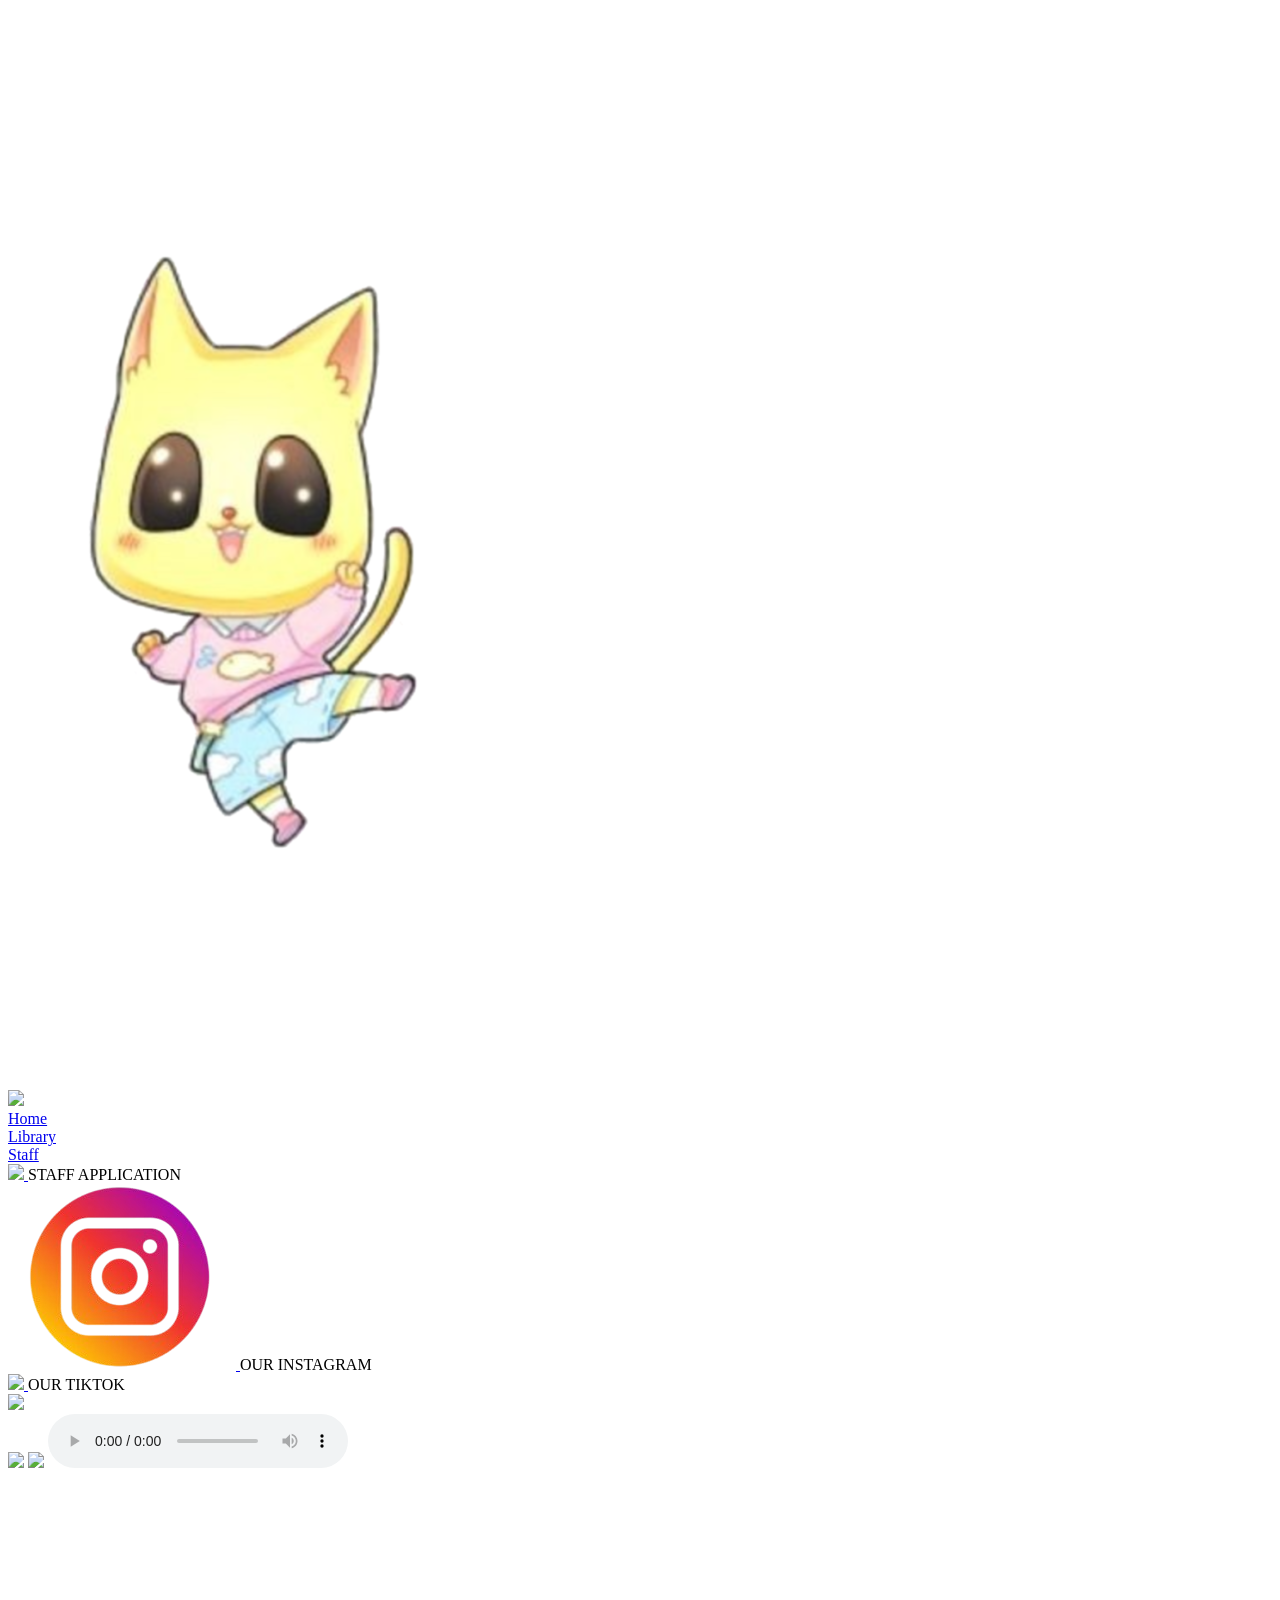
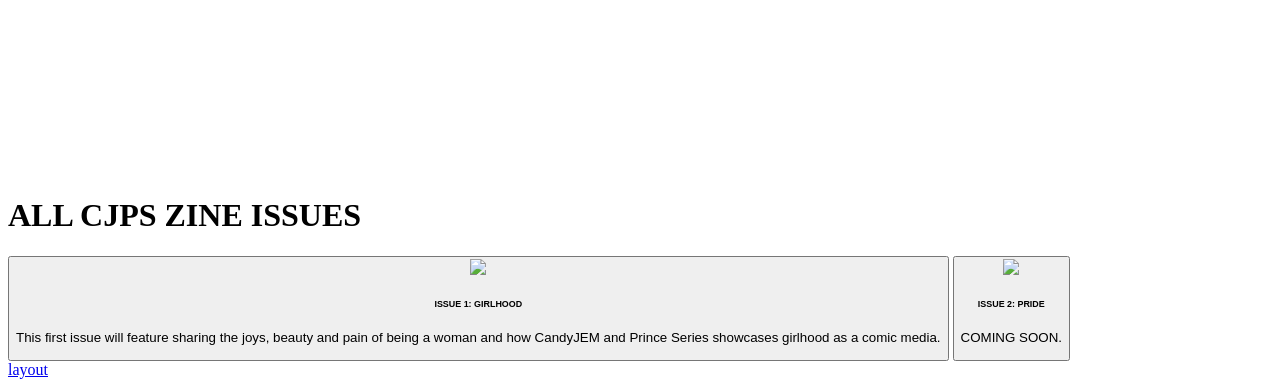
==== library.html @ 788315da "Add files via upload" ====
<!DOCTYPE html>
<html lang="en">
<head>
  <meta charset="UTF-8" />
  <meta name="viewport" content="width=device-width, initial-scale=1.0">

  <link rel="icon" href="favicon.ico" type="icon/gif">
  <title>CJPS ZINE</title>
  <link rel="stylesheet" href="style.css" />
</head>
<body>
  <img class="note-overlay" src="note.png" alt="">
  <div class="main border-double">
    <div class="header">
      <img src="title.png" class="titleimg">
      <img src="meow.png" class="meowimg">
    </div>

    <div class="button-row">
      <div class="linkbutton">
        <a href="index.html">Home</a>
      </div>
      
      <div class="linkbutton">
        <a href="library.html">Library</a>
      </div>

      <div class="linkbutton">
        <a href="staff.html">Staff</a>
      </div>
    </div>

    <div class="content">
      <div class="col1">
        <div class="box short blue3 border-double">
          <div class="icon-link-item">
            <a class="icon-link-button" href="https://docs.google.com/" target="_blank" rel="noopener noreferrer">
              <img src="application.png">
            </a>
            <span class="icon-link-label">STAFF APPLICATION</span>
          </div>
          <div class="icon-link-item">
            <a class="icon-link-button" href="https://www.instagram.com/" target="_blank" rel="noopener noreferrer">
              <img src="instagram.png">
            </a>
            <span class="icon-link-label">OUR INSTAGRAM</span>
          </div>
          <div class="icon-link-item">
            <a class="icon-link-button" href="https://www.tiktok.com/" target="_blank" rel="noopener noreferrer">
              <img src="tiktok.png">
            </a>
            <span class="icon-link-label">OUR TIKTOK</span>
          </div>
        </div>

        <div class="mobile-decor">
          <div class="mobile-decor-note">
            <img class="note-overlay" src="note.png">
          </div>

          <div class="mobile-decor-floats">
            <img class="img2" src="stupid.png">
            <img class="img1" src="cd.png">
            <audio id="audio" src="missher.mp3" preload="auto" controls playsinline></audio>
          </div>
        </div>

        <div class="jonipet">
          <iframe width="310" height="300" scrolling="no" src="https://gifypet.neocities.org/pet/pet.html?name=Joni&dob=1779873898&gender=f&element=Fire&pet=https%3A%2F%2Fmedia.discordapp.net%2Fattachments%2F1444988357347381353%2F1509118931842105465%2F3VDP4AAAAGSURBVAMAvo80jhCMU6oAAAAASUVORK5CYII.png%3Fex%3D6a180407%26is%3D6a16b287%26hm%3Db6cca7637a96584cb1b414a8b4b6b041c32b52a9ffc3f35007632f2bb1445d14%26%3D%26format%3Dwebp%26quality%3Dlossless&map=https%3A%2F%2Fgraphic.neocities.org%2FFloatie_266.gif&background=https%3A%2F%2Fmedia.discordapp.net%2Fattachments%2F1444988357347381353%2F1509124907584196618%2FC1TNwtPAAAAABJRU5ErkJggg.png%3Fex%3D6a180998%26is%3D6a16b818%26hm%3Db10b754ca8d9f3732e0217fe9511cef0d32e96554e73703f5fabe5e625c4902f%26%3D%26format%3Dwebp%26quality%3Dlossless%26width%3D197%26height%3D350&tablecolor=%23adc9f5&textcolor=black" frameborder="0"></iframe>
        </div>
      </div>

      <div class="col2">
        <div class="box tall blue4 border-etched">
          <div class="about-title">
            <h1>ALL CJPS ZINE ISSUES</h1>
          </div>
          <button class="journalgrey librarybutton" type="button" onclick="window.open('girlhood.html', '_blank', 'noopener,noreferrer');">
            <img src="girlhood.png" class="help-img">
            <div class="text">
                <h6>ISSUE 1: GIRLHOOD</h6>
                <p>This first issue will feature sharing the joys, beauty and pain of being a woman and how CandyJEM and Prince Series showcases girlhood as a comic media.</p>
            </div>
          </button>
          <button class="journalgrey librarybutton">
            <img src="comingsoon.png" width="120px" height="auto">
            <div class="text">
                <h6>ISSUE 2: PRIDE</h6>
                <p>COMING SOON.</p>
            </div>
          </button>
        </div>
      </div>
    </div>
    <div class="credits">
      <a href="https://aithere.neocities.org/" target="_blank" rel="noopener noreferrer" style="font-family: winkle;">layout</a>
    </div>
  </div>
  <script src="script.js" defer></script>
</body>
</html>
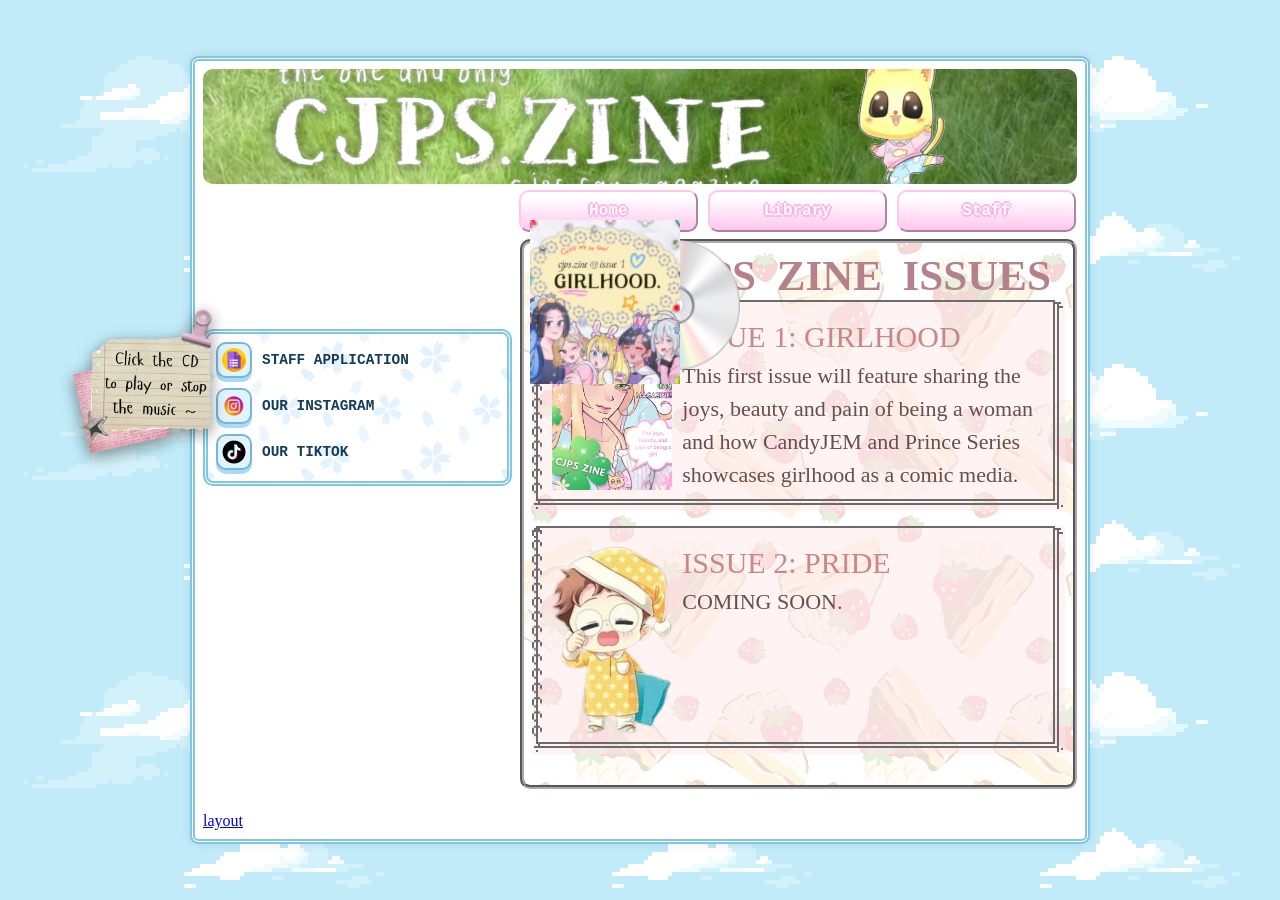
==== commit d8cc17ff: "Update library.html" ====
--- a/library.html
+++ b/library.html
@@ -34,19 +34,19 @@
       <div class="col1">
         <div class="box short blue3 border-double">
           <div class="icon-link-item">
-            <a class="icon-link-button" href="https://docs.google.com/" target="_blank" rel="noopener noreferrer">
+            <a class="icon-link-button" href="https://docs.google.com/forms/d/1HRDps-8IEQZIpEWhPHUq3t7p63g-VGt1K8qYqneB564/viewform" target="_blank" rel="noopener noreferrer">
               <img src="application.png">
             </a>
             <span class="icon-link-label">STAFF APPLICATION</span>
           </div>
           <div class="icon-link-item">
-            <a class="icon-link-button" href="https://www.instagram.com/" target="_blank" rel="noopener noreferrer">
+            <a class="icon-link-button" href="https://www.instagram.com/that.one.cjps.fanzine" target="_blank" rel="noopener noreferrer">
               <img src="instagram.png">
             </a>
             <span class="icon-link-label">OUR INSTAGRAM</span>
           </div>
           <div class="icon-link-item">
-            <a class="icon-link-button" href="https://www.tiktok.com/" target="_blank" rel="noopener noreferrer">
+            <a class="icon-link-button" href="https://www.tiktok.com/@that.one.cjps.fanzine" target="_blank" rel="noopener noreferrer">
               <img src="tiktok.png">
             </a>
             <span class="icon-link-label">OUR TIKTOK</span>
@@ -98,4 +98,4 @@
   </div>
   <script src="script.js" defer></script>
 </body>
-</html>+</html>
--- a/style.css
+++ b/style.css
@@ -0,0 +1,1078 @@
+* {
+      box-sizing: border-box;
+      margin: 0;
+      padding: 0;
+    }
+
+    html, body {
+      height: 100%;
+      font-family: 'Courier New', Courier, monospace;
+      max-width: 100%;
+      overflow-x: hidden;
+    }
+
+
+    body {
+    margin: 0;
+    display: flex;
+    align-items: center;
+    justify-content: center;
+
+    background: pink url('blue5.gif');
+    cursor: url('https://cdn.cursors-4u.net/previews/heart-chat-bubble-97dd6d06-32.webp') 32 32, auto !important;
+    }
+
+    .note-overlay {
+      position: fixed;
+      top: 300px;
+      right: 1050px;
+      width: 180px;
+      height: auto;
+      z-index: 9999;
+      pointer-events: none;
+      filter: drop-shadow(0 4px 8px rgba(0, 0, 0, 0.25));
+    }
+
+    .main {
+      display: flex;
+      flex-direction: column;
+      width: 90%;
+      max-width: 900px;
+      background: white;
+      padding: 20px;
+      border: 1px solid #ccc;
+      border-radius: 1%;
+      box-shadow: 0 0 10px rgba(0,0,0,0.1);
+    }
+
+    .header, .footer {
+      background: #c7f4ff;
+      padding: 15px;
+      text-align: center;
+      font-weight: bold;
+      border-radius: 10px;
+    }
+
+    .header {
+        background: url('banner.gif') no-repeat center center / cover;
+        color: white;
+        height: 9vw;
+        display: flex;
+        align-items: center;
+        padding-left: 2vw;
+        border-radius: 10px;
+        overflow: hidden;
+    }
+
+    .header span {
+        display: inline-block;
+        font-weight: bold;
+        filter:
+            drop-shadow(1px 1px 0 rgb(100, 160, 202))
+            drop-shadow(-1px 1px 0 rgb(100, 160, 202))
+            drop-shadow(0 -1px 0 rgb(100, 160, 202))
+            drop-shadow(1px 0 rgb(100, 160, 202));
+        transition: ease-in-out 0.3s;
+        font-size: 3vw;
+    }
+
+    .header span a {
+        color: white;
+        text-decoration: none;
+        transition: 0.2s ease-in-out;
+        cursor: url('https://64.media.tumblr.com/tumblr_m35lfjw3Qf1rnr4eb.png'), auto;
+    }
+
+    .header span a:hover {
+        filter:
+        drop-shadow(1px 1px 0 rgb(60, 110, 160))
+        drop-shadow(-1px 1px 0 rgb(60, 110, 160))
+        drop-shadow(0 -1px 0 rgb(60, 110, 160))
+        drop-shadow(1px 0 rgb(60, 110, 160));
+    }
+
+    .content {
+      display: flex;
+      gap: 8px;
+      margin: 6px 0; /* reduced to create a smaller gap under the buttons */
+    }
+
+    .col1, .col2 {
+      display: flex;
+      flex-direction: column;
+      gap: 2px;
+    }
+
+    .col1 {
+      flex: 0.5;
+      margin-top: 90px;
+    }
+
+    .col2 {
+      flex: 0.9;
+    }
+
+    .box {
+      background: #f9f9f9;
+      border: 1px solid #ccc;
+      padding: 10px;
+      border-radius: 10px;
+      margin: 0;
+      overflow: auto;
+      color: black;
+      box-sizing: border-box;
+      height: auto;
+      min-height: 100px;
+    }
+
+    .box p:last-child,
+    .box h1:last-child,
+    .box h2:last-child,
+    .box h3:last-child {
+      margin-bottom: 0;
+    }
+
+    .box.tall {
+      height: 550px;      display: flex;
+      flex-direction: column;    }
+
+    .box.short {
+      height: 157px;
+      display: flex;
+      flex-direction: column;
+      align-items: flex-start;
+      gap: 10px;
+      overflow: hidden;
+    }
+
+    .icon-link-item {
+      display: flex;
+      align-items: center;
+      gap: 10px;
+    }
+
+    .icon-link-button {
+      display: inline-flex;
+      align-items: center;
+      justify-content: center;
+      width: 36px;
+      height: 36px;
+      padding: 4px;
+      border-radius: 10px;
+      background: #e0f4ff;
+      border: 2px solid #78b6d9;
+      box-shadow: 0 4px 0 #a6ddf5;
+      text-decoration: none;
+      transition: transform 0.2s ease, box-shadow 0.2s ease;
+      cursor: url('https://cdn.cursors-4u.net/previews/heart-chat-bubble-97dd6d06-32.webp') 32 32, auto !important;
+    }
+
+    .icon-link-button img {
+      width: 100%;
+      height: 100%;
+      object-fit: contain;
+      display: block;
+    }
+
+    .jonipet {
+      display: flex;
+      justify-content: center;
+      align-items: flex-start;
+      width: 100%;
+      overflow: visible;
+    }
+
+    .jonipet iframe {
+      display: block;
+      width: min(100%, 314px);
+      max-width: 100%;
+      aspect-ratio: 314 / 321;
+      height: 95%;
+      border: 0;
+    }
+
+    body.girlhood-page {
+      display: flex !important;
+      flex-direction: column;
+      align-items: center;
+      justify-content: flex-start !important;
+      min-height: 100vh;
+      padding: 20px 0;
+      overflow-x: hidden;
+      overflow-y: auto;
+    }
+
+    .girlhood-main {
+      display: block;
+      height:1250px;
+      width: 100%;
+      margin: 0 auto;
+    }
+
+    .girlhood-page .button-row {
+      width: 100%;
+      margin-left: 0;
+      justify-content: center;
+    }
+
+    .girlhood-page .linkbutton {
+      width: 280px;
+    }
+
+    .girlhood-page .zine {
+      margin-top: 12px;
+    }
+
+    .girlhood-page .girlhood-chatbox {
+      display: block;
+      width: 100%;
+      max-width: 100%;
+      box-sizing: border-box;
+      margin-top: 10px;
+    }
+
+    .girlhood-page .girlhood-chatbox iframe {
+      display: block;
+      width: 100%;
+      max-width: 100%;
+      box-sizing: border-box;
+      height: 300px;
+    }
+
+.icon-link-button:hover {
+      transform: none;
+      box-shadow: 0 4px 0 #a6ddf5;
+    }
+
+    .icon-link-label {
+      color: #133c5a;
+      font-weight: 700;
+      font-size: 0.9rem;
+      text-transform: uppercase;
+    }
+
+    .box.blue3 {
+      background: url('love.gif') repeat;
+    }
+
+    .box.blue4 {
+        background: url('blue4.gif') repeat;
+    }
+    
+    .box.blue5 {
+        background-image: url('blue5.gif') repeat;
+    }
+
+    /* Text styles */
+    h1 {
+      font-size: 2rem;
+      margin-bottom: 0.5em;
+    }
+
+    /* Center h1 in the right column tall box */
+    .col2 .box.tall h1 {
+      text-align: center;
+    }
+
+    h2 {
+      font-size: 1.5rem;
+      color: #305072;
+      margin-bottom: 0.5em;
+    }
+
+    h3 {
+      font-size: 1.2rem;
+      color: #446e91;
+      margin-bottom: 0.5em;
+    }
+
+    p {
+      font-size: 0.95rem;
+      line-height: 1.5;
+      color: black;
+      margin-bottom: 1em;
+    }
+
+    strong {
+        color: #465864;
+        font-weight: 10%;
+        font-family: 'winkle';
+        font-size: 30px;
+        background: rgba(167, 31, 133, 0.15);
+    }
+
+    audio {
+        display: none;
+    }
+
+    .box a {
+        position: relative;
+        color: #2255aa;
+        text-decoration: none;
+        font-weight: bolder;
+        transition: color 0.3s ease;
+        cursor: url('https://cdn.cursors-4u.net/previews/heart-chat-bubble-97dd6d06-32.webp') 32 32, auto !important;
+    }
+
+    .box a::after {
+        content: '';
+        position: absolute;
+        left: 0;
+        bottom: -2px;
+        width: 0;
+        height: 2px;
+        background: #2255aa;
+        transition: width 0.3s ease;
+        border-radius: 1px;
+        cursor: url('https://cdn.cursors-4u.net/previews/heart-chat-bubble-97dd6d06-32.webp') 32 32, auto !important;
+    }
+
+.staff-grid {
+      display: flex;
+      flex-direction: row;
+      flex-wrap: wrap;
+      justify-content: center;
+      align-items: center;
+      gap: 10px 14px;
+    }
+
+    .staff-grid strong {
+      width: 100%;
+      text-align: center;
+    }
+
+.staff-card {
+      display: flex;
+      align-items: center;
+      gap: 6px;
+      font-family: winkle;
+      font-weight: 30;
+      text-align: center;
+      padding: 4px 8px;
+      border-radius: 10px;
+      cursor: url('https://cdn.cursors-4u.net/previews/heart-chat-bubble-97dd6d06-32.webp') 32 32, auto !important;
+      background: rgba(255, 231, 233, 0.5);
+    }
+
+    .staff-card img {
+      width: 48px;
+      height: 48px;
+      object-fit: contain;
+    }
+
+    .staff-card span {
+      font-size: 20px;
+      line-height: 1;
+      white-space: nowrap;
+      color: #694E4E;
+    }
+
+
+    /* button styling */
+    button {
+        position: relative;
+        display: inline-block;
+        cursor: url('https://cdn.cursors-4u.net/previews/heart-chat-bubble-97dd6d06-32.webp') 32 32, auto !important;
+        outline: none;
+        border: 0;
+        vertical-align: middle;
+        text-decoration: none;
+        font-family: inherit;
+        font-size: 15px;
+        margin-bottom: 15px;
+    }
+
+    button.buttonstyle {
+        font-weight: 600;
+        color: #133c5a;
+        text-transform: uppercase;
+        padding: 0.25em 1em;
+        background: #e0f4ff;
+        border: 2px solid #78b6d9;
+        border-radius: 0.75em;
+        transform-style: preserve-3d;
+        transition:
+            background 150ms cubic-bezier(0, 0, 0.58, 1),
+            transform 150ms cubic-bezier(0, 0, 0.58, 1);
+    }
+
+    button.buttonstyle::before {
+        position: absolute;
+        content: '';
+        width: 100%;
+        height: 100%;
+        top: 0;
+        left: 0;
+        right: 0;
+        bottom: 0;
+        background: #c2eaff;
+        border-radius: inherit;
+        box-shadow: 0 0 0 2px #78b6d9, 0 0.625em 0 0 #a6ddf5;
+        transform: translate3d(0, 0.75em, -1em);
+        transition:
+            transform 150ms cubic-bezier(0, 0, 0.58, 1),
+            box-shadow 150ms cubic-bezier(0, 0, 0.58, 1);
+    }
+
+    button.buttonstyle:hover {
+        background: #d0eeff;
+        transform: translate(0, 0.25em);
+    }
+
+    button.buttonstyle:hover::before {
+        box-shadow: 0 0 0 2px #78b6d9, 0 0.5em 0 0 #a6ddf5;
+        transform: translate3d(0, 0.5em, -1em);
+    }
+
+    button.buttonstyle:active {
+        background: #d0eeff;
+        transform: translate(0, 0.75em);
+    }
+
+    button.buttonstyle:active::before {
+        box-shadow: 0 0 0 2px #78b6d9, 0 0 #a6ddf5;
+        transform: translate3d(0, 0, -1em);
+    }
+
+
+
+    /* scrollbar */
+    ::-webkit-scrollbar {
+      width: 4px;
+    }
+
+    ::-webkit-scrollbar-track {
+      background: white;
+    }
+
+    ::-webkit-scrollbar-thumb {
+      background: navy;
+      border-radius: 6px;
+    }
+
+    ::-webkit-scrollbar-thumb:hover {
+      background: skyblue;
+    }
+
+    /* Borders */
+    /* 1. Double Border */
+
+    .border-double {
+      border: 5px double #7ec8e3;
+      padding: 8px; 
+      margin: 0;
+      box-sizing: border-box;
+    }
+
+    /* 2. Retro Pixel-Like Frame */
+    .border-pixel {
+      border: 4px solid #222;
+      box-shadow: inset -2px -2px 0px 0px #fff, inset 2px 2px 0px 0px #999;
+      background: #fefefe;
+      padding: 8px;
+      margin: 0;
+      box-sizing: border-box;
+    }
+
+    /* 3. Etched Border */
+    .border-etched {
+      border: 4px groove #aaa;
+      padding: 8px;
+      margin: 0;
+      box-sizing: border-box;
+    }
+
+    .footer {
+        width: 100%;
+        overflow: hidden;
+        white-space: nowrap;
+        box-sizing: border-box;
+        background: #c7f4ff; 
+        padding: 15px 0;
+        position: relative;
+        border-radius: 10px;
+    }
+
+    .footer span {
+        display: inline-block;
+        padding-left: 100%;
+        font-weight: bold;
+        color: white;
+        filter:
+            drop-shadow(1px 1px 0 rgb(100, 160, 202))
+            drop-shadow(-1px 1px 0 rgb(100, 160, 202))
+            drop-shadow(0 -1px 0 rgb(100, 160, 202))
+            drop-shadow(1px 0 rgb(100, 160, 202));
+        animation: marquee 10s linear infinite;
+        text-decoration: none;
+        transition: ease-in-out 0.3s;
+    }
+
+    @keyframes marquee {
+        0%   { transform: translateX(0); }
+        100% { transform: translateX(-100%); }
+    }
+
+.button-row {
+  display: flex;
+  justify-content: center;
+  gap: 10px;
+  flex-wrap: wrap;
+  width: 80%;
+  margin-left: 28%;
+  margin-top: 6px;
+  margin-bottom: 1px;
+}
+
+.linkbutton {
+    text-align: center;
+    width: 179px;
+    padding: 10px;
+
+    background: linear-gradient(to bottom, white 15%, #ffc6ee);
+
+    border: 2px outset #ffc6ee;
+    border-radius: 10px;
+    cursor: url('https://cdn.cursors-4u.net/previews/heart-chat-bubble-97dd6d06-32.webp') 32 32, auto !important;
+
+    transition: 0.2s;
+}
+
+.linkbutton:hover {
+    border: 2px inset #ffc6ee;
+    transform: translateY(-2px);
+}
+
+.linkbutton a {
+    display: block;
+    color: white;
+    font-weight: bold;
+    text-decoration: none;
+    cursor: url('https://cdn.cursors-4u.net/previews/heart-chat-bubble-97dd6d06-32.webp') 32 32, auto !important;
+
+    text-shadow:
+        -2px 0 #ffafe7,
+         0 2px #ffafe7,
+         2px 0 #ffafe7,
+         0 -2px #ffafe7;
+}
+
+.aboutimg {
+    width: 35%;
+    height: auto;
+    align-content: left;
+
+}
+
+.titleimg {
+    width: 67%;
+    height: auto;
+}
+
+.meowimg {
+    width: 15%;
+    height: auto;
+    align-content: right;
+    margin-left: 55px;
+}
+  
+    #lol {
+    position: fixed;
+    inset: 0;
+    width: 100vw;
+    height: 100vh;
+    z-index: 9999;
+    display: flex;
+    justify-content: center;
+    align-items: center;
+    background: transparent;
+    pointer-events: none;
+  }
+
+
+  .img2 {
+    /* album's cover image u can change the size! */
+    position: absolute;
+    width: 150px;
+    height: auto;
+    left: 530px;
+    top: 220px;
+    background-color: black;
+    color: black;
+    z-index: 1001;
+    pointer-events: auto;
+  }
+
+  .img1 {
+    /* cd image u can change the size too */
+    position: absolute;
+    width: auto;
+    height: 130px;
+    left: 610px;
+    top: 240px;
+    z-index: 1000;
+    pointer-events: auto;
+    -webkit-animation: spin 4s linear infinite;
+    -moz-animation: spin 4s linear infinite;
+    animation: spin 4s linear infinite;
+    cursor: url('https://cdn.cursors-4u.net/previews/heart-chat-bubble-97dd6d06-32.webp') 32 32, auto !important;
+  }
+
+  .img1:hover {
+    cursor: help;
+    -webkit-animation-play-state: paused;
+    animation-play-state: paused;
+  }
+
+  @-moz-keyframes spin {
+    100% {
+      -moz-transform: rotate(360deg);
+    }
+  }
+
+  @-webkit-keyframes spin {
+    100% {
+      -webkit-transform: rotate(360deg);
+    }
+  }
+
+  @keyframes spin {
+    100% {
+      -webkit-transform: rotate(360deg);
+      transform: rotate(360deg);
+    }
+  }
+
+.journalgrey {
+  border-image: url('[data-uri]') 14 / 14px / 0 round;
+  border-width: 20px;
+  border-style: solid;
+}
+
+.librarybutton {
+  display: flex;
+  align-items: left;
+  gap: 10px;
+  padding: -100px -50px;
+
+  background: rgba(255, 231, 233, 0.5);
+  cursor: url('https://cdn.cursors-4u.net/previews/heart-chat-bubble-97dd6d06-32.webp') 32 32, auto !important;
+}
+
+.librarybutton .text {
+  color: black;
+  text-align: left;
+  font-size: 50px;
+}
+
+.librarybutton .help-img {
+  width: 120px;
+  height: auto;
+
+  -webkit-mask-image: url(mask.png);
+  -webkit-mask-size: 250%;
+  -webkit-mask-repeat: no-repeat;
+  -webkit-mask-position: center;
+
+  transform: rotate(0deg);
+  transition: 0.3s;
+}
+
+.librarybutton:hover .help-img {
+  -webkit-mask-size: 100%;
+  transform: rotate(-15deg);
+}
+
+.librarybutton:hover {
+  box-shadow: 0 0 10px #ffb6c1;
+}
+
+.librarybutton .text h6 {
+  font-family: 'quick-love';
+  color: #CA8787;
+  font-size: 30px;
+  font-weight: 40;
+}
+
+.librarybutton .text p {
+  font-family: 'winkle';
+  color: #694E4E;
+  font-size: 22px;
+  margin-top: 5px;
+}
+
+.help-img {
+  display: block;
+}
+
+.text p {
+  margin: 0;
+  font-size:15px;
+}
+
+.text h6 {
+  margin: 0;
+  font-size: 28px;
+}
+
+#cbox {
+    left: 40px;
+    bottom: -354px;
+    z-index: 9999;
+    position: fixed;
+    -webkit-transition: all 0.8s ease-in-out;
+    -moz-transition: all 0.8s ease-in-out;
+    -o-transition: all 0.8s ease-in-out;
+    -ms-transition: all 0.8s ease-in-out;
+    transition: all 0.8s ease-in-out;
+    border: 5px solid #fff;
+    border-top-left-radius: 10px;
+    border-top-right-radius: 10px;
+    box-shadow: 0px 0px 0px 1px #fedbdb;
+}
+
+#cbox:hover {
+    bottom: 0px;
+}
+    
+#cboxtitle {
+    width: 180px;
+    height: 15px;
+    background-color: #ffffff;
+    background-image: url('lala.png');
+    padding: 8px 5px 5px 5px;
+    border-top-left-radius: 5px;
+    border-top-right-radius: 5px;
+    text-align: center;
+    font-size: 14px;
+    font-family: 'Josefin Sans', sans-serif;
+    font-weight: 300;
+    letter-spacing: 10px;
+    color: #db9494;
+    text-shadow: 1px 1px 1px #ffffff;
+    text-transform: uppercase;
+}
+
+#cboxdesc {
+    width: 180px;
+    height: 40px;
+    padding: 5px;
+    background-color: #ffffff;
+    overflow: auto;
+    font-family: 'Roboto', sans-serif;
+    font-size: 9px;
+    text-align: justify;
+    letter-spacing: 1px;
+    color: #a19090;
+}
+
+@font-face {
+font-family:'kiwi';
+src: url(https://dl.dropbox.com/s/388cvx0do21kj3n/KiwiSoda.ttf);
+}
+@font-face {
+font-family: 'winkle';
+src: url(https://dl.dropbox.com/s/mes7b666uvig5wc/Winkle-Regular.otf);
+}
+@font-face {
+font-family: 'quick-love';
+src: url(https://dl.dropbox.com/s/16ntpxj8fny66d6/Quick%20Love.ttf);
+}
+
+.about-title h1 {
+  font-family: 'kiwi';
+  font-size: 43px;
+  font-weight: bold;
+  color: #B5828C;
+  text-align: center;
+  word-spacing: 10px;
+}
+
+.divider img {
+  display: block;
+  margin-left: auto;
+  margin-right: auto;
+  width: 80%;
+  height: auto;
+}
+
+.about-row {
+  display: flex;
+  align-items: center;
+  margin-top: 10px;
+  background: rgba(255, 231, 233, 0.5);
+  box-shadow: 0 0 10px #ffb6c1;
+}
+
+.about-text p{
+  font-family: 'winkle';
+  color: #694E4E;
+  font-size: 18px;
+  margin-top: 10px;
+}
+
+img, video {
+  max-width: 100%;
+  height: auto;
+}
+
+iframe {
+  max-width: 100%;
+}
+
+@media (orientation: portrait) and (max-width: 900px) {
+  body {
+    display: flex;
+    align-items: center;
+    justify-content: center;
+    text-align: center;
+    padding: 20px;
+    overflow: hidden;
+  }
+
+  body::before {
+    content: "Rotate your phone to landscape mode to view this site.";
+    display: block;
+    max-width: 320px;
+    padding: 16px 18px;
+    background: rgba(255, 255, 255, 0.88);
+    border: 2px solid #78b6d9;
+    border-radius: 12px;
+    box-shadow: 0 0 10px rgba(0, 0, 0, 0.14);
+    color: #133c5a;
+    font-weight: bold;
+    line-height: 1.4;
+    z-index: 1;
+  }
+
+  .main {
+    display: none;
+  }
+}
+
+@media (orientation: landscape) and (max-width: 900px) {
+  body {
+    align-items: flex-start;
+    padding: 6px;
+  }
+
+  .main {
+    width: min(82%, 900px);
+    margin: 0 auto;
+    padding: 12px;
+    border-radius: 12px;
+    height: 1250px;
+  }
+
+  .content {
+    display: flex;
+    flex-direction: column;
+    gap: 10px;
+  }
+
+  .col2 {
+    order: 1;
+    width: 100%;
+    flex: none;
+  }
+
+  .col1 {
+    order: 2;
+    width: 100%;
+    flex: none;
+    margin-top: 0;
+    display: flex;
+    flex-direction: row;
+    align-items: flex-start;
+    flex-wrap: wrap;
+  }
+
+  .col1 > .box.short {
+    flex: 0 0 50%;
+    max-width: 50%;
+    min-width: 0;
+  }
+
+  .mobile-decor {
+    order: 3;
+    flex: 0 0 100%;
+    width: 100%;
+    display: flex;
+    flex-direction: column;
+    align-items: center;
+    gap: 10px;
+    margin-top: 8px;
+  }
+
+  .mobile-decor-note,
+  .mobile-decor-floats {
+    width: 100%;
+    display: flex;
+    justify-content: center;
+    align-items: center;
+  }
+
+  .mobile-decor-note {
+    margin-top: -200px;
+  }
+
+  .mobile-decor-floats {
+    inset: auto;
+    pointer-events: none;
+  }
+
+  .mobile-decor .note-overlay {
+    position: static;
+    display: block;
+    margin: 0 auto;
+    width: 170px;
+    height: auto;
+    z-index: auto;
+  }
+
+  .mobile-decor .img1 {
+    position: relative;
+    left: -230px;
+    top: -130px;
+    width: 130px;
+    height: auto;
+  }
+
+  .mobile-decor .img2 {
+    position: relative;
+    left: -160px;
+    top: -130px;
+    width: 140px;
+    height: auto;
+  }
+
+  .mobile-decor .note-overlay {
+    position: relative;
+    left: -70px;
+    top: -70px;
+    width: 180px;
+    height: auto;
+  }
+
+  body.girlhood-page {
+    position: relative;
+    overflow-x: auto !important;
+    overflow-y: auto !important;
+  }
+
+  .girlhood-page .main {
+    height: auto !important;
+  }
+
+  .girlhood-page .note-overlay {
+    position: absolute !important;
+    left: 0 !important;
+    top: 0 !important;
+    right: auto !important;
+    display: block;
+    width: 180px;
+    height: auto;
+    z-index: 9999;
+    pointer-events: none;
+  }
+
+  .girlhood-page #lol {
+    position: absolute !important;
+    inset: auto !important;
+    width: auto !important;
+    height: auto !important;
+    pointer-events: none !important;
+    z-index: 9998;
+  }
+
+  .girlhood-page #lol img {
+    position: absolute !important;
+    display: block;
+    z-index: auto;
+  }
+
+  .girlhood-page #lol .img2 {
+    left: 0 !important;
+    top: 0 !important;
+    width: 150px;
+    height: auto;
+  }
+
+  .girlhood-page #lol .img1 {
+    left: 0 !important;
+    top: 110px !important;
+    width: 150px;
+    height: auto;
+  }
+
+  .girlhood-page .zine iframe {
+    height: 360px !important;
+    max-height: 360px !important;
+  }
+
+  .girlhood-page .girlhood-chatbox {
+    width: 100%;
+    margin-top: 10px;
+    display: block;
+    pointer-events: none;
+  }
+
+  .girlhood-page .girlhood-chatbox iframe {
+    display: block;
+    width: 100%;
+    max-width: 100%;
+    height: 260px;
+    position: static;
+    right: auto;
+    top: auto;
+    pointer-events: auto;
+  }
+
+  .girlhood-page .button-row {
+    width: 100%;
+    margin-left: 0;
+  }
+
+  .girlhood-page .linkbutton {
+    width: 160px;
+  }
+
+  .jonipet {
+    flex: 1 1 40%;
+    width: auto;
+    align-self: flex-start;
+    position: relative;
+    z-index: 10;
+  }
+
+  .jonipet iframe {
+    width: 100%;
+    max-width: 314px;
+    height: auto;
+    pointer-events: auto;
+    touch-action: auto;
+  }
+
+  .button-row {
+    width: 100%;
+    margin-left: 0;
+  }
+
+  .linkbutton {
+    width: 160px;
+  }
+
+  .header {
+    height: 120px !important;
+    min-height: 120px;
+  }
+
+  #cbox {
+    left: 40px;
+    bottom: -40px;
+  }
+
+  .credits {
+    margin-top: -130px;
+  }
+}
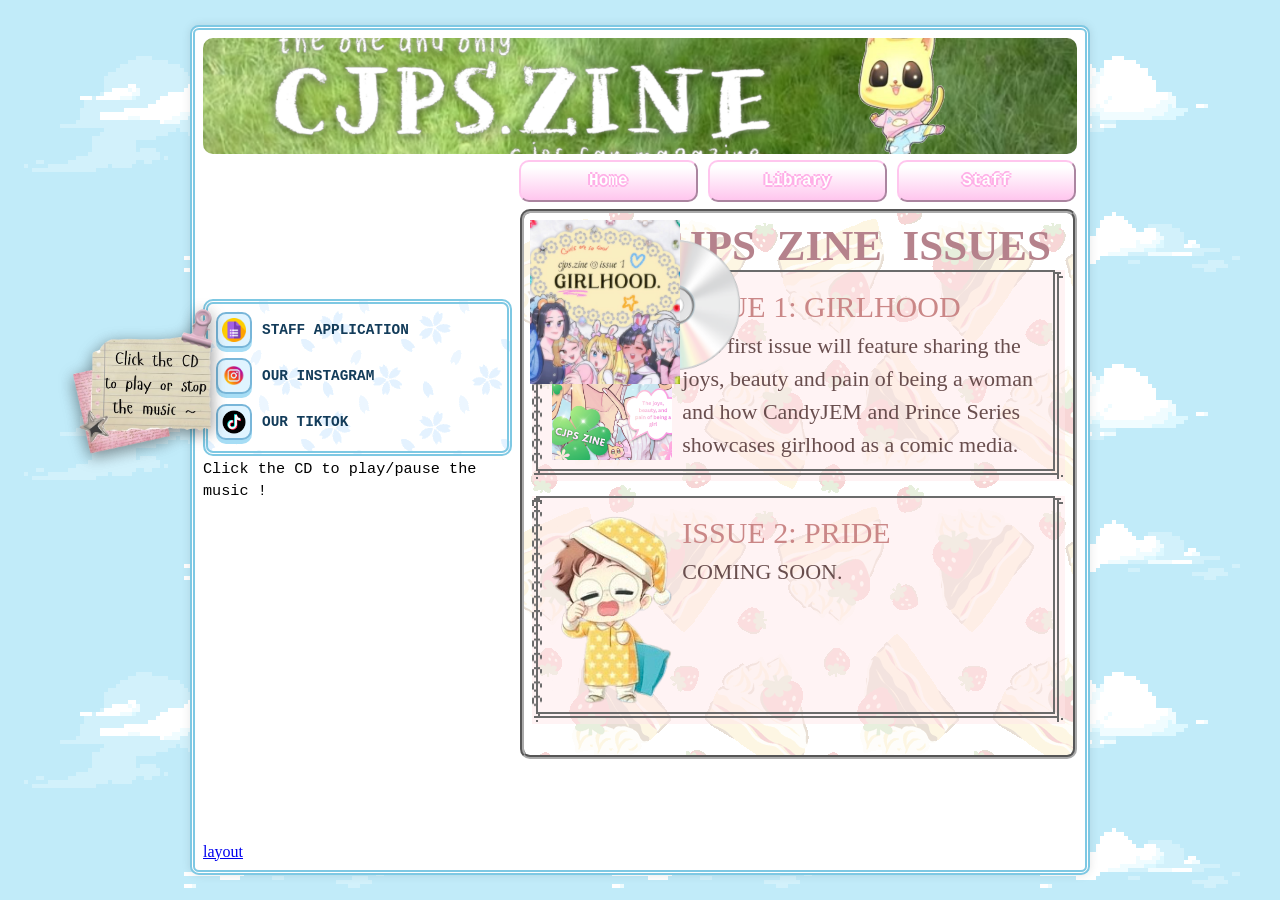
==== commit 9721e8bc: "Update library.html" ====
--- a/library.html
+++ b/library.html
@@ -34,19 +34,19 @@
       <div class="col1">
         <div class="box short blue3 border-double">
           <div class="icon-link-item">
-            <a class="icon-link-button" href="https://docs.google.com/forms/d/1HRDps-8IEQZIpEWhPHUq3t7p63g-VGt1K8qYqneB564/viewform" target="_blank" rel="noopener noreferrer">
+            <a class="icon-link-button" href="https://docs.google.com/" target="_blank" rel="noopener noreferrer">
               <img src="application.png">
             </a>
             <span class="icon-link-label">STAFF APPLICATION</span>
           </div>
           <div class="icon-link-item">
-            <a class="icon-link-button" href="https://www.instagram.com/that.one.cjps.fanzine" target="_blank" rel="noopener noreferrer">
+            <a class="icon-link-button" href="https://www.instagram.com/" target="_blank" rel="noopener noreferrer">
               <img src="instagram.png">
             </a>
             <span class="icon-link-label">OUR INSTAGRAM</span>
           </div>
           <div class="icon-link-item">
-            <a class="icon-link-button" href="https://www.tiktok.com/@that.one.cjps.fanzine" target="_blank" rel="noopener noreferrer">
+            <a class="icon-link-button" href="https://www.tiktok.com/" target="_blank" rel="noopener noreferrer">
               <img src="tiktok.png">
             </a>
             <span class="icon-link-label">OUR TIKTOK</span>
@@ -61,6 +61,9 @@
           <div class="mobile-decor-floats">
             <img class="img2" src="stupid.png">
             <img class="img1" src="cd.png">
+            <div class="note-text">
+              <p> Click the CD to play/pause the music ! </p>
+            </div>
             <audio id="audio" src="missher.mp3" preload="auto" controls playsinline></audio>
           </div>
         </div>
--- a/style.css
+++ b/style.css
@@ -1034,7 +1034,7 @@
   }
 
   .girlhood-page .linkbutton {
-    width: 160px;
+    width: 140px;
   }
 
   .jonipet {
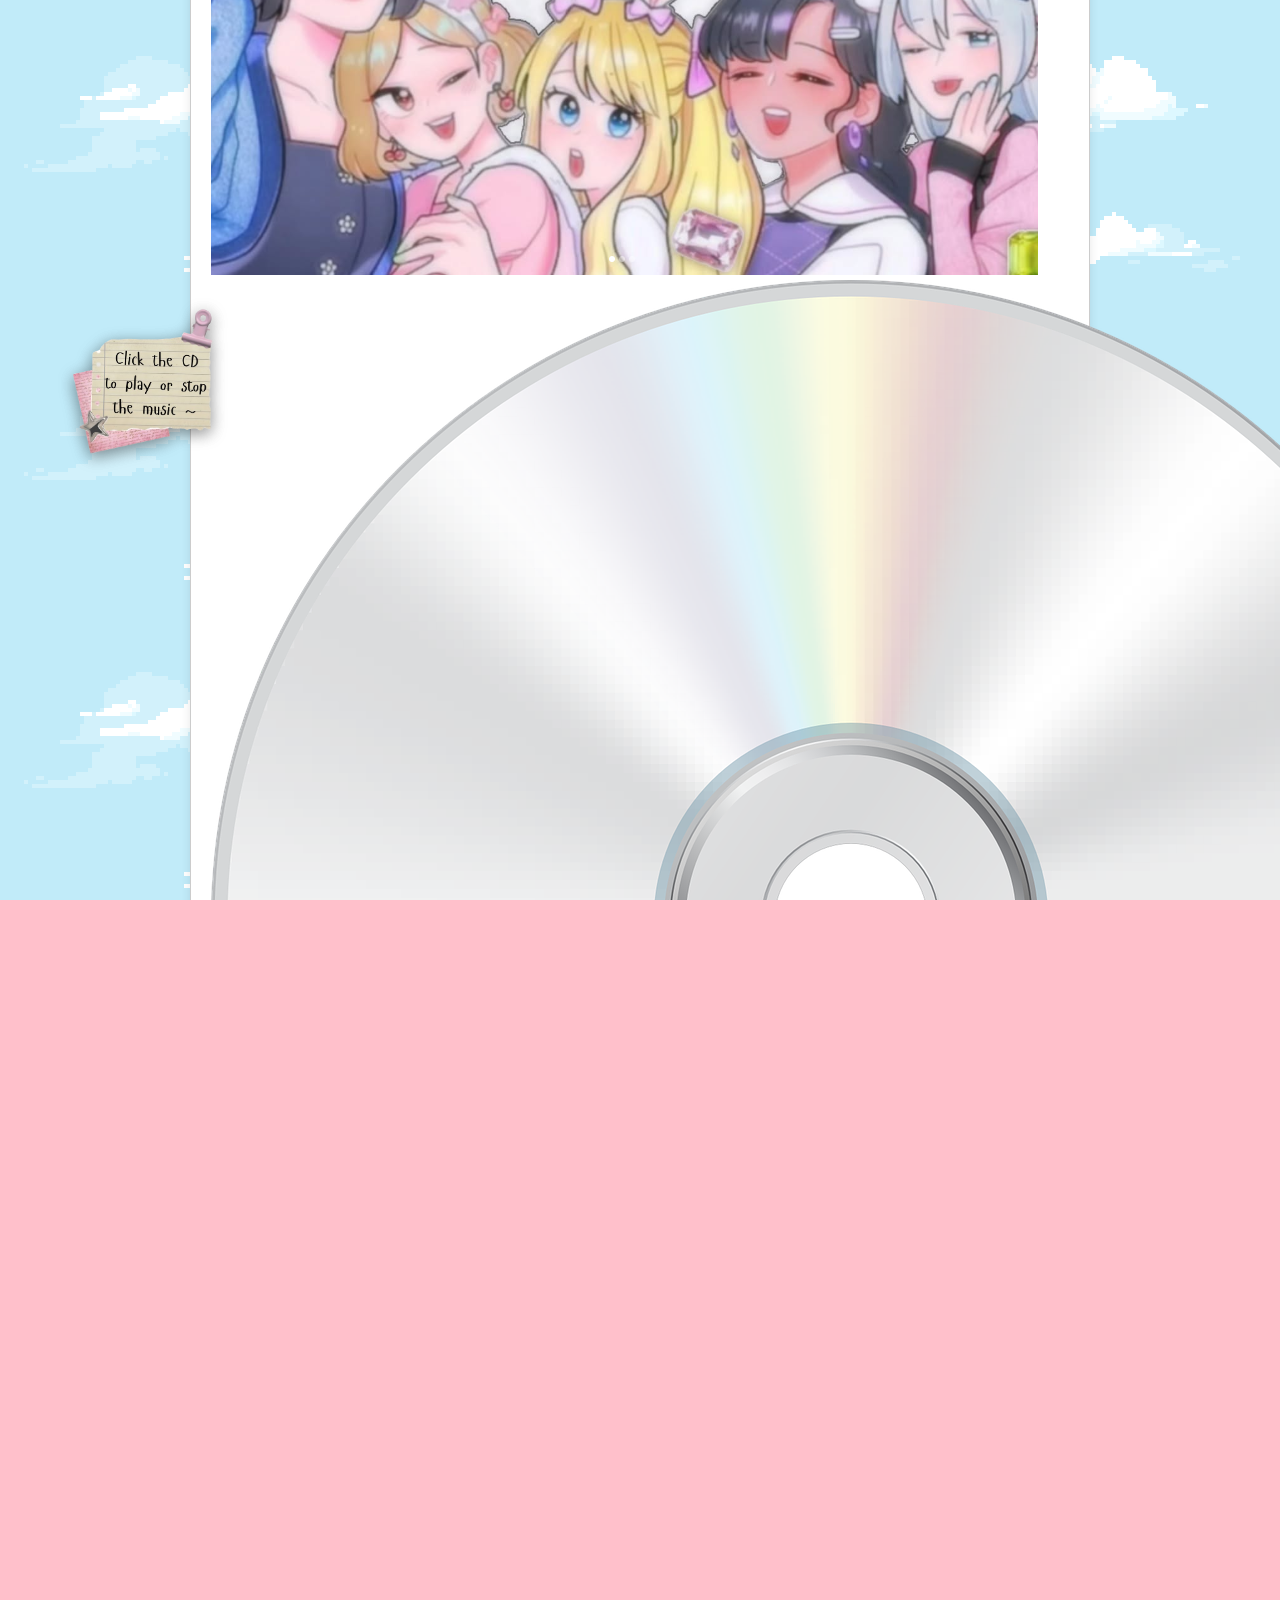
==== commit 29c2cae1: "Update library.html" ====
--- a/library.html
+++ b/library.html
@@ -40,13 +40,13 @@
             <span class="icon-link-label">STAFF APPLICATION</span>
           </div>
           <div class="icon-link-item">
-            <a class="icon-link-button" href="https://www.instagram.com/" target="_blank" rel="noopener noreferrer">
+            <a class="icon-link-button" href="https://www.instagram.com/that.one.cjps.fanzine" target="_blank" rel="noopener noreferrer">
               <img src="instagram.png">
             </a>
             <span class="icon-link-label">OUR INSTAGRAM</span>
           </div>
           <div class="icon-link-item">
-            <a class="icon-link-button" href="https://www.tiktok.com/" target="_blank" rel="noopener noreferrer">
+            <a class="icon-link-button" href="https://www.tiktok.com/@that.one.cjps.fanzine" target="_blank" rel="noopener noreferrer">
               <img src="tiktok.png">
             </a>
             <span class="icon-link-label">OUR TIKTOK</span>
--- a/style.css
+++ b/style.css
@@ -333,6 +333,339 @@
       flex-wrap: wrap;
       justify-content: center;
       align-items: center;
+      gap: 10px 14px;* {
+      box-sizing: border-box;
+      margin: 0;
+      padding: 0;
+    }
+
+    html, body {
+      height: 100%;
+      font-family: 'Courier New', Courier, monospace;
+      max-width: 100%;
+      overflow-x: hidden;
+    }
+
+
+    body {
+    margin: 0;
+    display: flex;
+    align-items: center;
+    justify-content: center;
+
+    background: pink url('blue5.gif');
+    cursor: url('https://cdn.cursors-4u.net/previews/heart-chat-bubble-97dd6d06-32.webp') 32 32, auto !important;
+    }
+
+    .note-overlay {
+      position: fixed;
+      top: 300px;
+      right: 1050px;
+      width: 180px;
+      height: auto;
+      z-index: 9999;
+      pointer-events: none;
+      filter: drop-shadow(0 4px 8px rgba(0, 0, 0, 0.25));
+    }
+
+    .main {
+      display: flex;
+      flex-direction: column;
+      width: 90%;
+      max-width: 900px;
+      background: white;
+      padding: 20px;
+      border: 1px solid #ccc;
+      border-radius: 1%;
+      box-shadow: 0 0 10px rgba(0,0,0,0.1);
+    }
+
+    .header, .footer {
+      background: #c7f4ff;
+      padding: 15px;
+      text-align: center;
+      font-weight: bold;
+      border-radius: 10px;
+    }
+
+    .header {
+        background: url('banner.gif') no-repeat center center / cover;
+        color: white;
+        height: 9vw;
+        display: flex;
+        align-items: center;
+        padding-left: 2vw;
+        border-radius: 10px;
+        overflow: hidden;
+    }
+
+    .header span {
+        display: inline-block;
+        font-weight: bold;
+        filter:
+            drop-shadow(1px 1px 0 rgb(100, 160, 202))
+            drop-shadow(-1px 1px 0 rgb(100, 160, 202))
+            drop-shadow(0 -1px 0 rgb(100, 160, 202))
+            drop-shadow(1px 0 rgb(100, 160, 202));
+        transition: ease-in-out 0.3s;
+        font-size: 3vw;
+    }
+
+    .header span a {
+        color: white;
+        text-decoration: none;
+        transition: 0.2s ease-in-out;
+        cursor: url('https://64.media.tumblr.com/tumblr_m35lfjw3Qf1rnr4eb.png'), auto;
+    }
+
+    .header span a:hover {
+        filter:
+        drop-shadow(1px 1px 0 rgb(60, 110, 160))
+        drop-shadow(-1px 1px 0 rgb(60, 110, 160))
+        drop-shadow(0 -1px 0 rgb(60, 110, 160))
+        drop-shadow(1px 0 rgb(60, 110, 160));
+    }
+
+    .content {
+      display: flex;
+      gap: 8px;
+      margin: 6px 0;
+    }
+
+    .col1, .col2 {
+      display: flex;
+      flex-direction: column;
+      gap: 2px;
+    }
+
+    .col1 {
+      flex: 0.5;
+      margin-top: 90px;
+    }
+
+    .col2 {
+      flex: 0.9;
+    }
+
+    .box {
+      background: #f9f9f9;
+      border: 1px solid #ccc;
+      padding: 10px;
+      border-radius: 10px;
+      margin: 0;
+      overflow: auto;
+      color: black;
+      box-sizing: border-box;
+      height: auto;
+      min-height: 100px;
+    }
+
+    .box p:last-child,
+    .box h1:last-child,
+    .box h2:last-child,
+    .box h3:last-child {
+      margin-bottom: 0;
+    }
+
+    .box.tall {
+      height: 550px;      display: flex;
+      flex-direction: column;    }
+
+    .box.short {
+      height: 157px;
+      display: flex;
+      flex-direction: column;
+      align-items: flex-start;
+      gap: 10px;
+      overflow: hidden;
+    }
+
+    .icon-link-item {
+      display: flex;
+      align-items: center;
+      gap: 10px;
+    }
+
+    .icon-link-button {
+      display: inline-flex;
+      align-items: center;
+      justify-content: center;
+      width: 36px;
+      height: 36px;
+      padding: 4px;
+      border-radius: 10px;
+      background: #e0f4ff;
+      border: 2px solid #78b6d9;
+      box-shadow: 0 4px 0 #a6ddf5;
+      text-decoration: none;
+      transition: transform 0.2s ease, box-shadow 0.2s ease;
+      cursor: url('https://cdn.cursors-4u.net/previews/heart-chat-bubble-97dd6d06-32.webp') 32 32, auto !important;
+    }
+
+    .icon-link-button img {
+      width: 100%;
+      height: 100%;
+      object-fit: contain;
+      display: block;
+    }
+
+    .jonipet {
+      display: flex;
+      justify-content: center;
+      align-items: flex-start;
+      width: 100%;
+      overflow: visible;
+    }
+
+    .jonipet iframe {
+      display: block;
+      width: min(100%, 314px);
+      max-width: 100%;
+      aspect-ratio: 314 / 321;
+      height: 95%;
+      border: 0;
+    }
+
+    body.girlhood-page {
+      display: flex !important;
+      flex-direction: column;
+      align-items: center;
+      justify-content: flex-start !important;
+      min-height: 100vh;
+      padding: 20px 0;
+      overflow-x: hidden;
+      overflow-y: auto;
+    }
+
+    .girlhood-main {
+      display: block;
+      height:1250px;
+      width: 100%;
+      margin: 0 auto;
+    }
+
+    .girlhood-page .button-row {
+      width: 100%;
+      margin-left: 0;
+      justify-content: center;
+    }
+
+    .girlhood-page .linkbutton {
+      width: 280px;
+    }
+
+    .girlhood-page .zine {
+      margin-top: 12px;
+    }
+
+    .girlhood-page .girlhood-chatbox {
+      display: block;
+      width: 100%;
+      max-width: 100%;
+      box-sizing: border-box;
+      margin-top: 10px;
+    }
+
+    .girlhood-page .girlhood-chatbox iframe {
+      display: block;
+      width: 100%;
+      max-width: 100%;
+      box-sizing: border-box;
+      height: 300px;
+    }
+
+.icon-link-button:hover {
+      transform: none;
+      box-shadow: 0 4px 0 #a6ddf5;
+    }
+
+    .icon-link-label {
+      color: #133c5a;
+      font-weight: 700;
+      font-size: 0.9rem;
+      text-transform: uppercase;
+    }
+
+    .box.blue3 {
+      background: url('love.gif') repeat;
+    }
+
+    .box.blue4 {
+        background: url('blue4.gif') repeat;
+    }
+    
+    .box.blue5 {
+        background-image: url('blue5.gif') repeat;
+    }
+
+    h1 {
+      font-size: 2rem;
+      margin-bottom: 0.5em;
+    }
+
+    .col2 .box.tall h1 {
+      text-align: center;
+    }
+
+    h2 {
+      font-size: 1.5rem;
+      color: #305072;
+      margin-bottom: 0.5em;
+    }
+
+    h3 {
+      font-size: 1.2rem;
+      color: #446e91;
+      margin-bottom: 0.5em;
+    }
+
+    p {
+      font-size: 0.95rem;
+      line-height: 1.5;
+      color: black;
+      margin-bottom: 1em;
+    }
+
+    strong {
+        color: #465864;
+        font-weight: 10%;
+        font-family: 'winkle';
+        font-size: 30px;
+        background: rgba(167, 31, 133, 0.15);
+    }
+
+    audio {
+        display: none;
+    }
+
+    .box a {
+        position: relative;
+        color: #2255aa;
+        text-decoration: none;
+        font-weight: bolder;
+        transition: color 0.3s ease;
+        cursor: url('https://cdn.cursors-4u.net/previews/heart-chat-bubble-97dd6d06-32.webp') 32 32, auto !important;
+    }
+
+    .box a::after {
+        content: '';
+        position: absolute;
+        left: 0;
+        bottom: -2px;
+        width: 0;
+        height: 2px;
+        background: #2255aa;
+        transition: width 0.3s ease;
+        border-radius: 1px;
+        cursor: url('https://cdn.cursors-4u.net/previews/heart-chat-bubble-97dd6d06-32.webp') 32 32, auto !important;
+    }
+
+.staff-grid {
+      display: flex;
+      flex-direction: row;
+      flex-wrap: wrap;
+      justify-content: center;
+      align-items: center;
       gap: 10px 14px;
     }
 
@@ -367,8 +700,6 @@
       color: #694E4E;
     }
 
-
-    /* button styling */
     button {
         position: relative;
         display: inline-block;
@@ -434,9 +765,6 @@
         transform: translate3d(0, 0, -1em);
     }
 
-
-
-    /* scrollbar */
     ::-webkit-scrollbar {
       width: 4px;
     }
@@ -453,9 +781,6 @@
     ::-webkit-scrollbar-thumb:hover {
       background: skyblue;
     }
-
-    /* Borders */
-    /* 1. Double Border */
 
     .border-double {
       border: 5px double #7ec8e3;
@@ -464,7 +789,6 @@
       box-sizing: border-box;
     }
 
-    /* 2. Retro Pixel-Like Frame */
     .border-pixel {
       border: 4px solid #222;
       box-shadow: inset -2px -2px 0px 0px #fff, inset 2px 2px 0px 0px #999;
@@ -474,7 +798,6 @@
       box-sizing: border-box;
     }
 
-    /* 3. Etched Border */
     .border-etched {
       border: 4px groove #aaa;
       padding: 8px;
@@ -591,7 +914,6 @@
 
 
   .img2 {
-    /* album's cover image u can change the size! */
     position: absolute;
     width: 150px;
     height: auto;
@@ -604,7 +926,6 @@
   }
 
   .img1 {
-    /* cd image u can change the size too */
     position: absolute;
     width: auto;
     height: 130px;
@@ -820,6 +1141,10 @@
   max-width: 100%;
 }
 
+.note-text {
+  display: none;
+}
+
 @media (orientation: portrait) and (max-width: 900px) {
   body {
     display: flex;
@@ -850,7 +1175,7 @@
   }
 }
 
-@media (orientation: landscape) and (max-width: 900px) {
+@media (orientation: landscape) and (max-width: 1400px) {
   body {
     align-items: flex-start;
     padding: 6px;
@@ -858,10 +1183,12 @@
 
   .main {
     width: min(82%, 900px);
+    max-width: 100%;
     margin: 0 auto;
     padding: 12px;
     border-radius: 12px;
-    height: 1250px;
+    height: 1100px;
+    position: relative;
   }
 
   .content {
@@ -881,82 +1208,108 @@
     width: 100%;
     flex: none;
     margin-top: 0;
-    display: flex;
-    flex-direction: row;
+    display: grid;
+    grid-template-columns: 1fr 1fr;
+    grid-template-rows: auto auto;
+    gap: 10px;
     align-items: flex-start;
-    flex-wrap: wrap;
   }
 
   .col1 > .box.short {
-    flex: 0 0 50%;
-    max-width: 50%;
+    grid-column: 1;
+    grid-row: 1;
+    flex: none;
+    max-width: 100%;
     min-width: 0;
+    margin-bottom: 0;
   }
 
   .mobile-decor {
+    grid-column: 1;
+    grid-row: 2;
     order: 3;
-    flex: 0 0 100%;
-    width: 100%;
+    flex: none;
+    width: 400px;
     display: flex;
     flex-direction: column;
     align-items: center;
     gap: 10px;
-    margin-top: 8px;
+    margin: 0;
+    padding: 12px;
+    border: 2px solid #ffc6ee;
+    border-radius: 18px;
+    background: rgba(255, 255, 255, 0.95);
+    box-shadow: 0 10px 20px rgba(0, 0, 0, 0.08);
+    z-index: 10;
+  }
+
+  .jonipet {
+    grid-column: 2;
+    grid-row: 1 / 3;
+    flex: none;
+    margin: 0;
   }
 
   .mobile-decor-note,
+  .mobile-decor audio,
+  .note-overlay {
+    display: none !important;
+  }
+
+  .mobile-decor .note-overlay {
+    display: block !important;
+    position: relative;
+    left: 0;
+    top: 0;
+    width: 120px;
+    height: auto;
+    margin: 0;
+  }
+
   .mobile-decor-floats {
     width: 100%;
     display: flex;
     justify-content: center;
+    flex-direction: row;
+    gap: 8px;
     align-items: center;
-  }
-
-  .mobile-decor-note {
-    margin-top: -200px;
-  }
-
-  .mobile-decor-floats {
-    inset: auto;
-    pointer-events: none;
-  }
-
-  .mobile-decor .note-overlay {
-    position: static;
-    display: block;
-    margin: 0 auto;
-    width: 170px;
-    height: auto;
-    z-index: auto;
   }
 
   .mobile-decor .img1 {
     position: relative;
-    left: -230px;
-    top: -130px;
+    left: -50px;
+    top: 0;
     width: 130px;
     height: auto;
+    margin: 0;
+    display: block;
   }
 
   .mobile-decor .img2 {
     position: relative;
-    left: -160px;
-    top: -130px;
-    width: 140px;
+    left: 30px;
+    top: 0;
+    width: 130px;
     height: auto;
-  }
-
-  .mobile-decor .note-overlay {
+    margin: 0;
+    display: block;
+  }
+
+  .mobile-decor .note-text {
+    display: block !important;
     position: relative;
-    left: -70px;
-    top: -70px;
-    width: 180px;
+    left: 0;
+    top: 0;
+    width: auto;
     height: auto;
+    color: #a19090;
+    font-family: 'winkle';
+    font-size: 300px;
   }
 
   body.girlhood-page {
     position: relative;
-    overflow-x: auto !important;
+    overflow-x: hidden !important;
     overflow-y: auto !important;
   }
 
@@ -1034,7 +1387,7 @@
   }
 
   .girlhood-page .linkbutton {
-    width: 140px;
+    width: 210px;
   }
 
   .jonipet {
@@ -1059,7 +1412,7 @@
   }
 
   .linkbutton {
-    width: 160px;
+    width: 207px;
   }
 
   .header {
